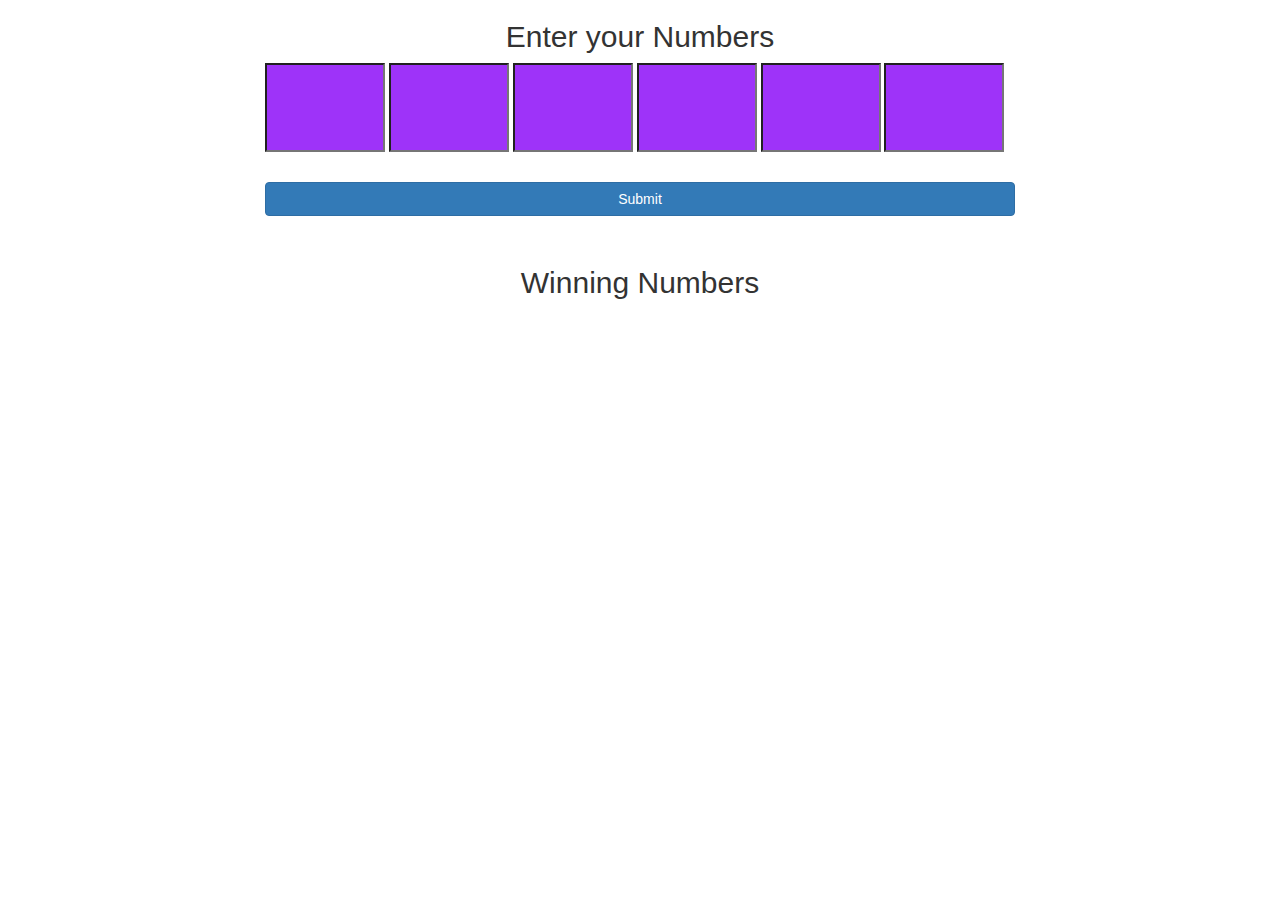
==== Final Project/lottery.html @ e5b77e68 "final project" ====
<!DOCTYPE html>
<html lang="en">
<head>
	<meta charset="UTF-8">
	<title>Lottery Power Ball</title>
	<link rel="stylesheet" href="https://cdnjs.cloudflare.com/ajax/libs/twitter-bootstrap/3.3.6/css/bootstrap.css">
	<script type="text/javascript" src="https://cdnjs.cloudflare.com/ajax/libs/jquery/2.1.4/jquery.min.js"></script>
	<style>
		ul.inputs {
			margin:0;
			padding:0;
		}

		li {
			display:inline-block;
			list-style: none;
			width: 16%;
		}

		li input {
			width: 100%;
		}

		.submit {
			margin: 30px 0;
		}
		h2 {
			text-align: center;
		}
		input {
   			 width: 88px;
   			 height: 89px;
     		 background: #9E33F9;
             font-size: 66px;
             color: white;
		
	</style>

	<script>

	$(function() {

			var powerballLotteryRandom;

			var powerballRandom;

			function genRanPowerballNum(min, max, num) {

			  var powerballArray = [];

			  for (var i = 0; i < num; i++) {

			    var ranNum = Math.random() * (max - min) + min;

			    while (powerballArray.indexOf(Math.round(ranNum)) > -1) {
			      ranNum = Math.random() * (max - min) + min;

			    }

			    powerballArray[i] = Math.round(ranNum);

			  }

			  return powerballArray;

			}

			powerballLotteryRandom = genRanPowerballNum(1, 59, 5);

			powerballRandom = genRanPowerballNum(1, 35, 1);

			console.log("Your Powerball lottery numbers are " + powerballLotteryRandom + ", and your Powerball number is " + powerballRandom + ".");



			$(".submit").click(function(){

				if ( $(".ball1").val() < 1 || $(".ball1").val() > 59 || isNaN(parseInt($('.ball1').val(), 10)) ) {
					alert('ERROR: Please submit numbers 1 - 59 or 1-35 for powerball');
					$(".ball1").css('border', '1px solid red');
					$(".ball2").css('border', '1px solid black');
					$(".ball3").css('border', '1px solid black');
					$(".ball4").css('border', '1px solid black');
					$(".ball5").css('border', '1px solid black');
					$(".ball6").css('border', '1px solid black');
				}

				else if ( $(".ball2").val() < 1 || $(".ball2").val() > 59 || isNaN(parseInt($('.ball2').val(), 10)) ) {
					alert('ERROR: Please submit numbers 1 - 59 or 1-35 for powerball');
					$(".ball1").css('border', '1px solid black');
					$(".ball2").css('border', '1px solid red');
					$(".ball3").css('border', '1px solid black');
					$(".ball4").css('border', '1px solid black');
					$(".ball5").css('border', '1px solid black');
					$(".ball6").css('border', '1px solid black');
				}

				else if ( $(".ball3").val() < 1 || $(".ball3").val() > 59 || isNaN(parseInt($('.ball3').val(), 10)) ) {
					alert('ERROR: Please submit numbers 1 - 59 or 1-35 for powerball');
					$(".ball1").css('border', '1px solid black');
					$(".ball2").css('border', '1px solid black');
					$(".ball3").css('border', '1px solid red');
					$(".ball4").css('border', '1px solid black');
					$(".ball5").css('border', '1px solid black');
					$(".ball6").css('border', '1px solid black');
				}

				else if ( $(".ball4").val() < 1 || $(".ball4").val() > 59 || isNaN(parseInt($('.ball4').val(), 10)) ) {
					alert('ERROR: Please submit numbers 1 - 59 or 1-35 for powerball');
					$(".ball1").css('border', '1px solid black');
					$(".ball2").css('border', '1px solid black');
					$(".ball3").css('border', '1px solid black');
					$(".ball4").css('border', '1px solid red');
					$(".ball5").css('border', '1px solid black');
					$(".ball6").css('border', '1px solid black');
				}

				else if ( $(".ball5").val() < 1 || $(".ball5").val() > 59 || isNaN(parseInt($('.ball5').val(), 10)) ) {
					alert('ERROR: Please submit numbers 1 - 59 or 1-35 for powerball');
					$(".ball1").css('border', '1px solid black');
					$(".ball2").css('border', '1px solid black');
					$(".ball3").css('border', '1px solid black');
					$(".ball4").css('border', '1px solid black');
					$(".ball5").css('border', '1px solid red');
					$(".ball6").css('border', '1px solid black');
				}

				else if ( $(".ball6").val() < 1 || $(".ball6").val() > 35 || isNaN(parseInt($('.ball6').val(), 10)) ) {
					alert('ERROR: Please submit numbers 1 - 59 or 1-35 for powerball');
					$(".ball1").css('border', '1px solid black');
					$(".ball2").css('border', '1px solid black');
					$(".ball3").css('border', '1px solid black');
					$(".ball4").css('border', '1px solid black');
					$(".ball5").css('border', '1px solid black');
					$(".ball6").css('border', '1px solid red');
				}

				else {
					$('.win1').append('<span>' + powerballLotteryRandom[0] + '</span>');
					$('.win2').append('<span>' + powerballLotteryRandom[1] + '</span>');
					$('.win3').append('<span>' + powerballLotteryRandom[2] + '</span>');
					$('.win4').append('<span>' + powerballLotteryRandom[3] + '</span>');
					$('.win5').append('<span>' + powerballLotteryRandom[4] + '</span>');
					$('.win6').append('<span>' + powerballRandom[0] + '</span>');
				}


			});


	});


	</script>

</head>
<body>
	<div class="container">
		<div class="row">

			
			<div class="col-sm-8 col-sm-offset-2">
				<h2>Enter your Numbers</h2>
				<ul class="inputs">
					<li>
						<input type="text" class="ball1" >
					</li>
					<li>
						<input type="text" class="ball2" >
					</li>
					<li>
						<input type="text" class="ball3" >
					</li>
					<li>
						<input type="text" class="ball4" >
					</li>
					<li>
						<input type="text" class="ball5">
					</li>
					<li>
						<input type="text" class="ball6" >
					</li>
				</ul>
				<button type="submit" class="submit btn btn-primary btn-block">Submit</button>
			</div>


			<div class="col-sm-8 col-sm-offset-2 winning">
				<h2>Winning Numbers</h2>
				<ul class="inputs">
					<li>
						<span class="win1"></span>
					</li>
					<li>
						<span class="win2"></span>
					</li>
					<li>
						<span class="win3"></span>
					</li>
					<li>
						<span class="win4"></span>
					</li>
					<li>
						<span class="win5"></span>
					</li>
					<li>
						<span class="win6"></span>
					</li>
				</ul>
			</div>

		</div>
	</div>
</body>
</html>
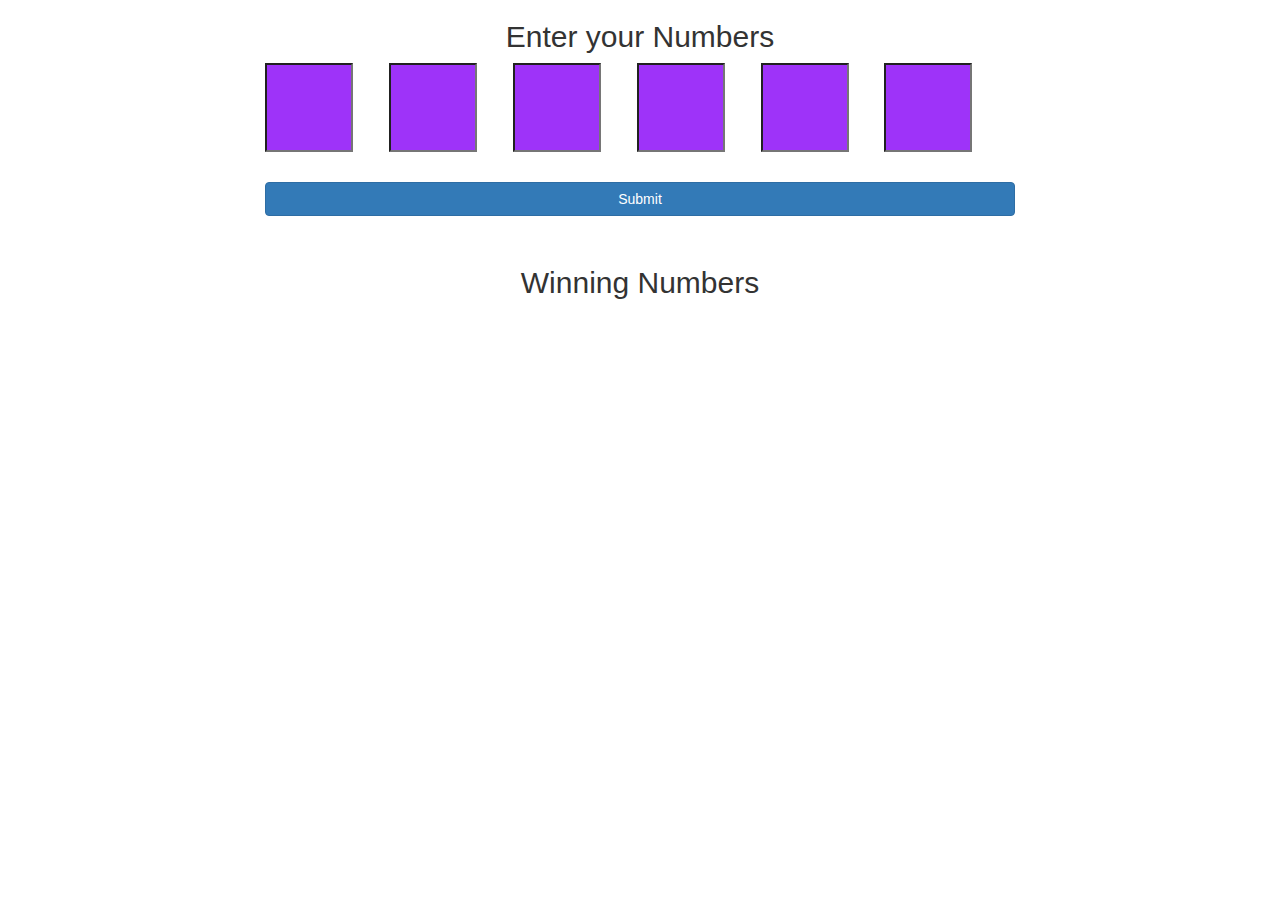
==== commit 6d578b17: "second" ====
--- a/Final Project/lottery.html
+++ b/Final Project/lottery.html
@@ -17,9 +17,7 @@
 			width: 16%;
 		}
 
-		li input {
-			width: 100%;
-		}
+		
 
 		.submit {
 			margin: 30px 0;
@@ -33,7 +31,12 @@
      		 background: #9E33F9;
              font-size: 66px;
              color: white;
-		
+		}
+		.btn-block {
+        display: block;
+        /* width: 100%; */
+          }
+
 	</style>
 
 	<script>
@@ -86,7 +89,7 @@
 				}
 
 				else if ( $(".ball2").val() < 1 || $(".ball2").val() > 59 || isNaN(parseInt($('.ball2').val(), 10)) ) {
-					alert('ERROR: Please submit numbers 1 - 59 or 1-35 for powerball');
+					alert('ERROR: Please submit numbers 1 - 59 or 1-35 for powerball. Thank you!');
 					$(".ball1").css('border', '1px solid black');
 					$(".ball2").css('border', '1px solid red');
 					$(".ball3").css('border', '1px solid black');
@@ -96,7 +99,7 @@
 				}
 
 				else if ( $(".ball3").val() < 1 || $(".ball3").val() > 59 || isNaN(parseInt($('.ball3').val(), 10)) ) {
-					alert('ERROR: Please submit numbers 1 - 59 or 1-35 for powerball');
+					alert('ERROR: Please submit numbers 1 - 59 or 1-35 for powerball Thank you!');
 					$(".ball1").css('border', '1px solid black');
 					$(".ball2").css('border', '1px solid black');
 					$(".ball3").css('border', '1px solid red');
@@ -106,7 +109,7 @@
 				}
 
 				else if ( $(".ball4").val() < 1 || $(".ball4").val() > 59 || isNaN(parseInt($('.ball4').val(), 10)) ) {
-					alert('ERROR: Please submit numbers 1 - 59 or 1-35 for powerball');
+					alert('ERROR: Please submit numbers 1 - 59 or 1-35 for powerball Thank you!');
 					$(".ball1").css('border', '1px solid black');
 					$(".ball2").css('border', '1px solid black');
 					$(".ball3").css('border', '1px solid black');
@@ -126,7 +129,7 @@
 				}
 
 				else if ( $(".ball6").val() < 1 || $(".ball6").val() > 35 || isNaN(parseInt($('.ball6').val(), 10)) ) {
-					alert('ERROR: Please submit numbers 1 - 59 or 1-35 for powerball');
+					alert('ERROR: Please submit numbers 1 - 59 or 1-35 for powerball Thank you!');
 					$(".ball1").css('border', '1px solid black');
 					$(".ball2").css('border', '1px solid black');
 					$(".ball3").css('border', '1px solid black');
